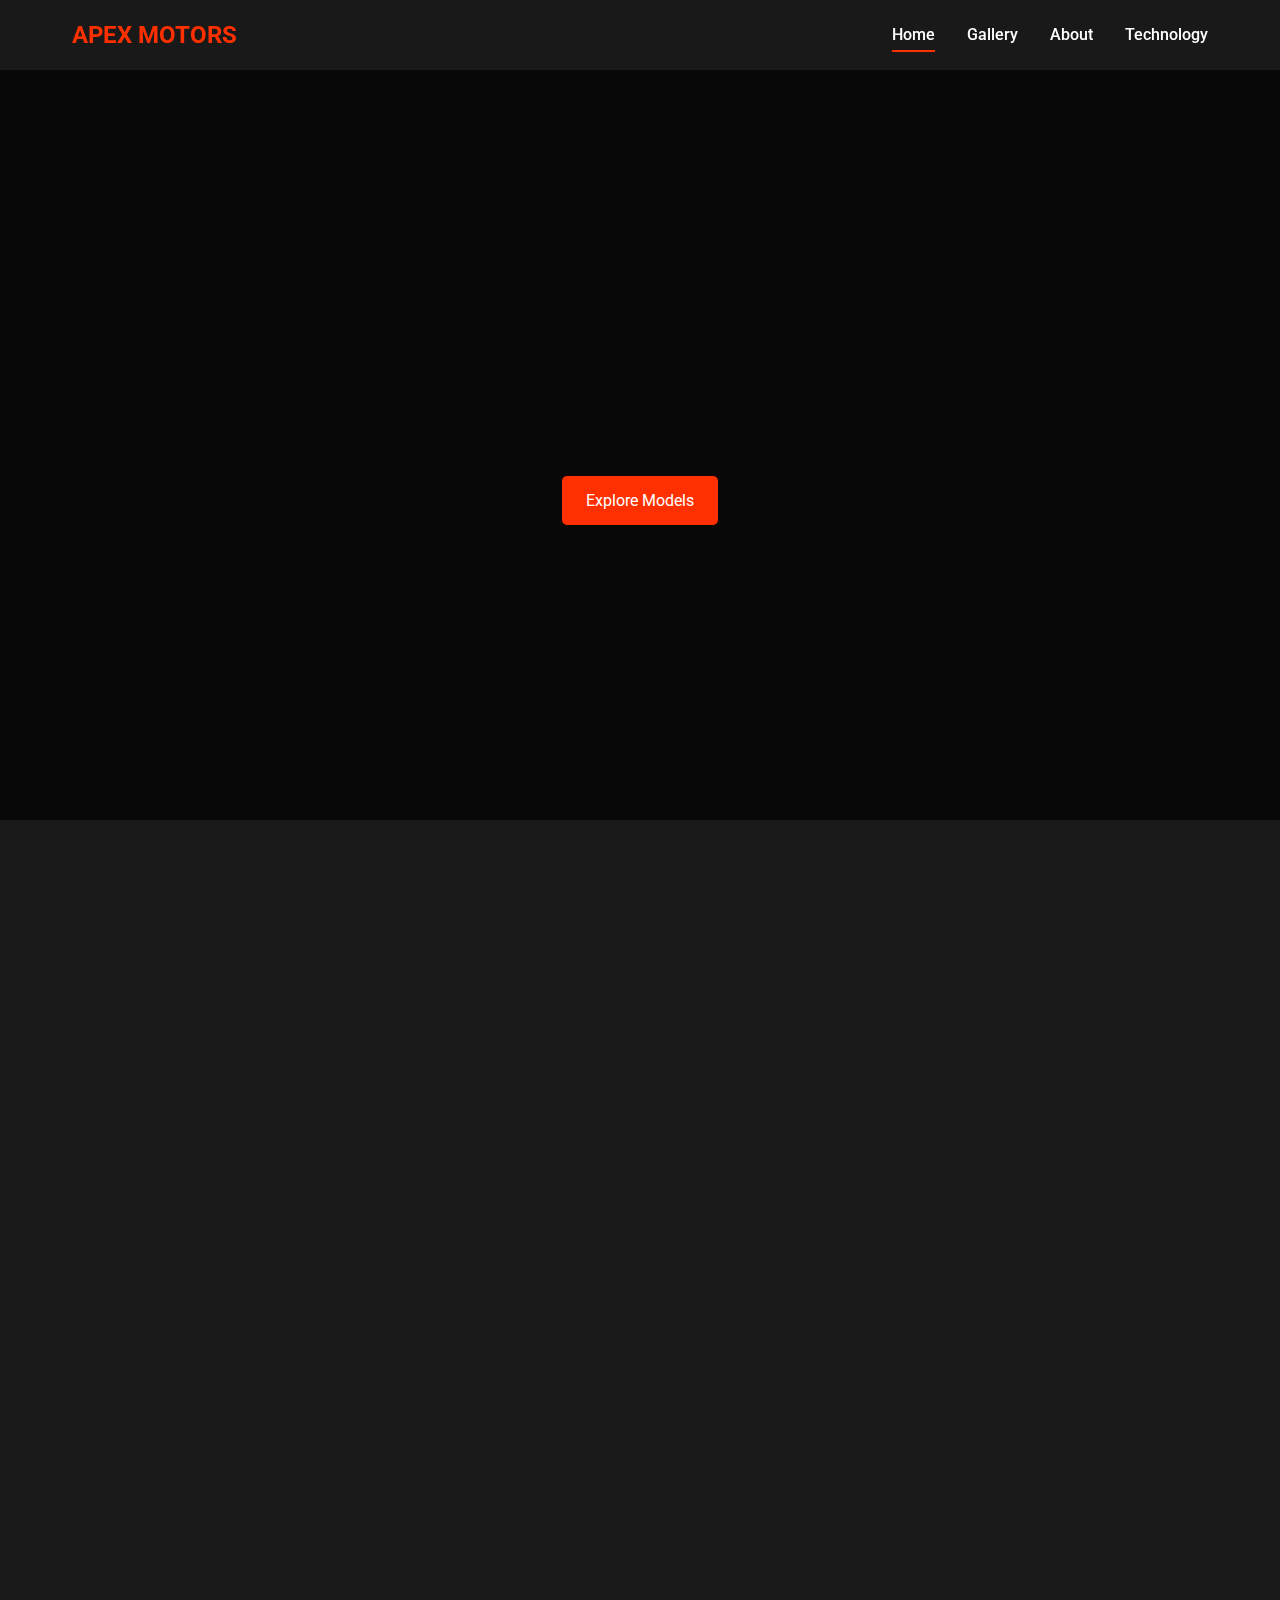
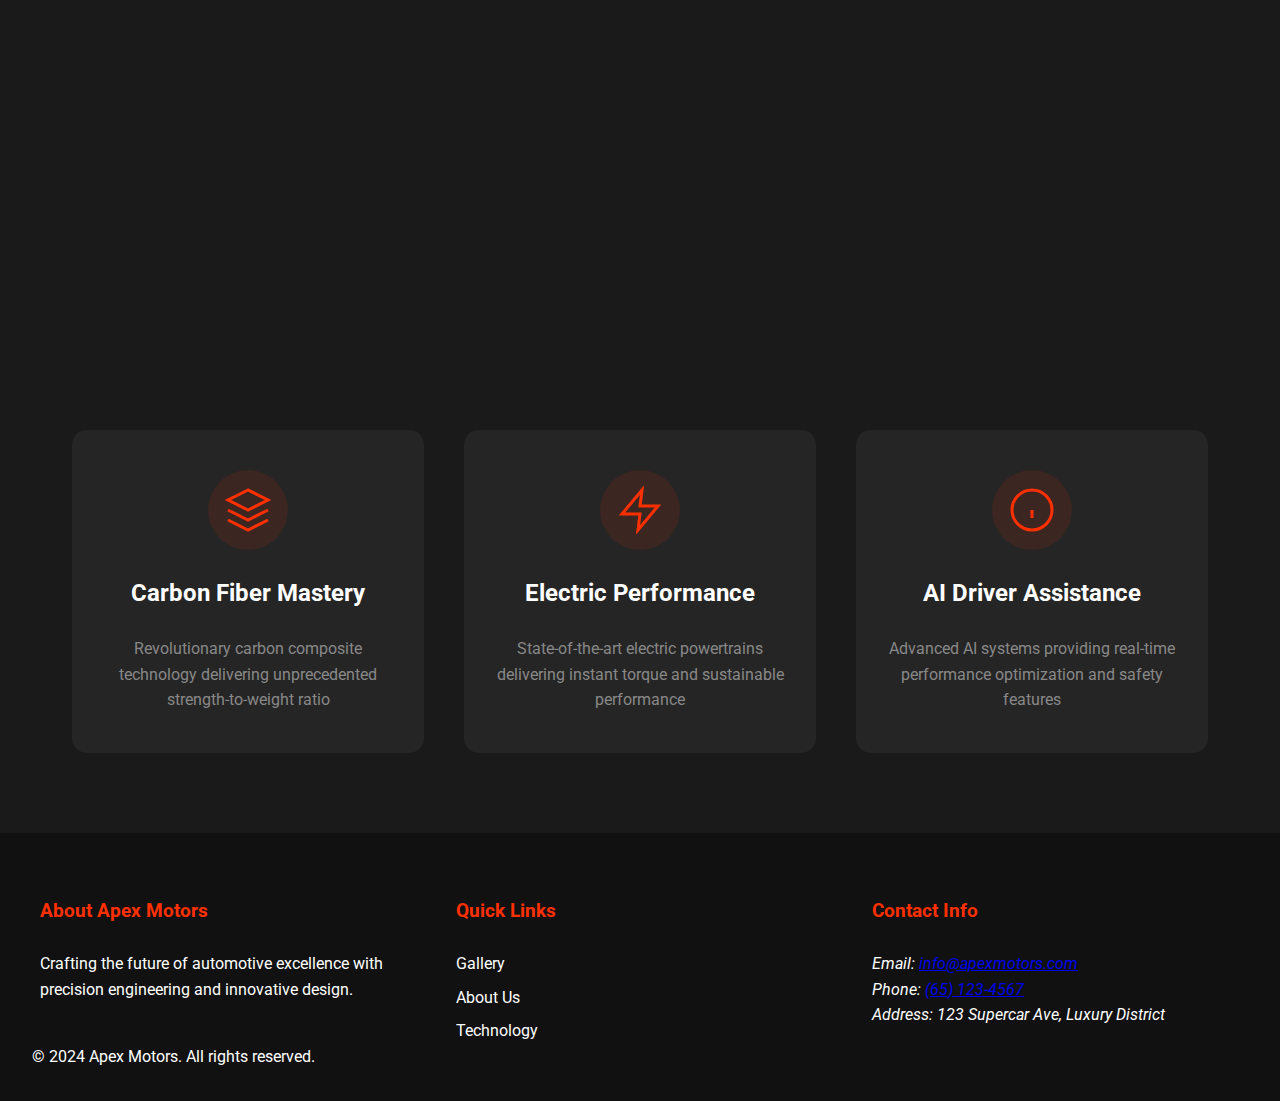
==== index.html @ 7636ef8c "Commit" ====
<!DOCTYPE html>
<html lang="en">
<head>
    <meta charset="UTF-8">
    <meta name="viewport" content="width=device-width, initial-scale=1.0">
    <title>Apex Motors | Luxury Automotive Excellence</title>
    <meta name="description" content="Experience automotive excellence with premium supercars and hypercars.">
    
    <!-- CSS -->
    <link rel="stylesheet" href="assets/css/main.css">
    
    <!-- Fonts -->
    <link rel="preconnect" href="https://fonts.googleapis.com">
    <link rel="preconnect" href="https://fonts.gstatic.com" crossorigin>
    <link href="https://fonts.googleapis.com/css2?family=Roboto:wght@300;400;500;700&display=swap" rel="stylesheet">
</head>
<body>
    <!-- Navigation -->
    <nav class="navbar" aria-label="Main navigation">
        <div class="nav-container">
            <a href="index.html" class="logo" aria-label="Apex Motors Home">APEX MOTORS</a>
            <button class="mobile-nav-toggle" aria-expanded="false" aria-controls="nav-links">
                <span aria-hidden="true">☰</span>
            </button>
            <div class="nav-links" id="nav-links">
                <a href="index.html" class="active">Home</a>
                <a href="pages/gallery.html">Gallery</a>
                <a href="pages/about.html">About</a>
                <a href="pages/tech-innovation.html">Technology</a>
            </div>
        </div>
    </nav>

    <!-- Hero Section -->
    <header class="hero" role="banner">
        <div class="hero-content animate-on-scroll">
            <h1 class="hero-title">Experience Pure Power</h1>
            <p class="hero-subtitle">Crafting automotive excellence since 2024</p>
            <a href="#featured-models" class="btn">Explore Models</a>
        </div>
    </header>

    <!-- Stats Section -->
    <section class="stats-section" aria-labelledby="stats-title">
        <div class="container">
            <div class="stats-grid">
                <article class="stat-item animate-on-scroll" data-value="2.5" data-suffix="s">
                    <h3 class="stat-title">0-60 mph Time</h3>
                    <p class="stat-value">0</p>
                    <p class="stat-description">Seconds from standstill to 60 mph, setting new performance standards</p>
                </article>

                <article class="stat-item animate-on-scroll" data-value="220" data-suffix="+">
                    <h3 class="stat-title">Maximum Speed</h3>
                    <p class="stat-value">0</p>
                    <p class="stat-description">MPH top speed, pushing the boundaries of automotive excellence</p>
                </article>

                <article class="stat-item animate-on-scroll" data-value="780" data-suffix="HP">
                    <h3 class="stat-title">Engine Power</h3>
                    <p class="stat-value">0</p>
                    <p class="stat-description">Horsepower of pure engineering brilliance at your command</p>
                </article>

                <article class="stat-item animate-on-scroll" data-value="3200" data-suffix="k">
                    <h3 class="stat-title">Global Reach</h3>
                    <p class="stat-value">0</p>
                    <p class="stat-description">Valued members in our exclusive worldwide community</p>
                </article>
            </div>
        </div>
    </section>

    <!-- Featured Models Section -->
    <section id="featured-models" class="section" aria-labelledby="models-title">
        <div class="container">
            <h2 id="models-title" class="section-title animate-on-scroll">Featured Models</h2>
            <div class="models-grid">
                <article class="model-card animate-on-scroll">
                    <div class="model-image">
                        <img src="assets/images/cars/imola.jpg" alt="Pagani Imola supercar front view" loading="lazy">
                    </div>
                    <div class="model-info">
                        <h3>Pagani Imola</h3>
                        <p>827 HP V12 Twin-Turbo</p>
                        <a href="pages/tech-innovation.html" class="btn">Learn More</a>
                    </div>
                </article>

                <article class="model-card animate-on-scroll">
                    <div class="model-image">
                        <img src="assets/images/cars/bc.jpg" alt="Pagani Huayra BC supercar side view" loading="lazy">
                    </div>
                    <div class="model-info">
                        <h3>Pagani Huayra BC</h3>
                        <p>791 HP V12 Twin-Turbo</p>
                        <a href="pages/tech-innovation.html" class="btn">Learn More</a>
                    </div>
                </article>

                <article class="model-card animate-on-scroll">
                    <div class="model-image">
                        <img src="assets/images/cars/revo.jpg" alt="Pagani Huayra R EVO supercar track view" loading="lazy">
                    </div>
                    <div class="model-info">
                        <h3>Pagani Huayra R EVO</h3>
                        <p>900 HP Naturally Aspirated V12</p>
                        <a href="pages/tech-innovation.html" class="btn">Learn More</a>
                    </div>
                </article>
            </div>
        </div>
    </section>

    <!-- Technology Section -->
    <section class="section tech-section" aria-labelledby="tech-title">
        <div class="container">
            <h2 id="tech-title" class="section-title animate-on-scroll">Latest Technology</h2>
            
            <div class="tech-grid">
                <!-- Carbon Fiber Innovation -->
                <div class="tech-item">
                    <div class="tech-icon">
                        <svg viewBox="0 0 24 24" fill="none" stroke="currentColor" stroke-width="2">
                            <path d="M12 2L2 7l10 5 10-5-10-5zM2 17l10 5 10-5M2 12l10 5 10-5"/>
                        </svg>
                    </div>
                    <h3>Carbon Fiber Mastery</h3>
                    <p>Revolutionary carbon composite technology delivering unprecedented strength-to-weight ratio</p>
                </div>
    
                <!-- Electric Performance -->
                <div class="tech-item">
                    <div class="tech-icon">
                        <svg viewBox="0 0 24 24" fill="none" stroke="currentColor" stroke-width="2">
                            <path d="M13 2L3 14h9l-1 8 10-12h-9l1-8z"/>
                        </svg>
                    </div>
                    <h3>Electric Performance</h3>
                    <p>State-of-the-art electric powertrains delivering instant torque and sustainable performance</p>
                </div>
    
                <!-- AI Driver Assistance -->
                <div class="tech-item">
                    <div class="tech-icon">
                        <svg viewBox="0 0 24 24" fill="none" stroke="currentColor" stroke-width="2">
                            <circle cx="12" cy="12" r="10"/>
                            <path d="M12 16v-4M12 8h.01"/>
                        </svg>
                    </div>
                    <h3>AI Driver Assistance</h3>
                    <p>Advanced AI systems providing real-time performance optimization and safety features</p>
                </div>
            </div>
        </div>
    </section>

    <!-- Footer -->
    <footer class="footer">
        <div class="footer-content">
            <div class="footer-section">
                <h3>About Apex Motors</h3>
                <p>Crafting the future of automotive excellence with precision engineering and innovative design.</p>
            </div>

            <div class="footer-section">
                <h3>Quick Links</h3>
                <div class="footer-links">
                    <a href="pages/gallery.html">Gallery</a>
                    <a href="pages/about.html">About Us</a>
                    <a href="pages/tech-innovation.html">Technology</a>
                </div>
            </div>

            <div class="footer-section">
                <h3>Contact Info</h3>
                <address>
                    <p>Email: <a href="mailto:info@apexmotors.com">info@apexmotors.com</a></p>
                    <p>Phone: <a href="tel:+6512345678">(65) 123-4567</a></p>
                    <p>Address: 123 Supercar Ave, Luxury District</p>
                </address>
            </div>
        </div>
        <div class="footer-bottom">
            <p>&copy; 2024 Apex Motors. All rights reserved.</p>
        </div>
    </footer>

    <!-- Scripts -->
    <script src="assets/js/main.js"></script>
</body>
</html>
---- assets/css/main.css ----
:root {
    --primary-color: #1a1a1a;
    --accent-color: #ff3000;
    --secondary-color: #333333;
    --text-light: #ffffff;
    --text-dark: #333333;
    --text-muted: #888888;
    --transition: all 0.3s ease;
}

* {
    margin: 0;
    padding: 0;
    box-sizing: border-box;
}

html {
    scroll-behavior: smooth;
    font-size: 16px;
}

body {
    font-family: 'Roboto', Arial, sans-serif;
    line-height: 1.6;
    color: var(--text-light);
    background-color: var(--primary-color);
    min-height: 100vh;
    display: flex;
    flex-direction: column;
    overflow-x: hidden;
}

/* Navigation */
.navbar {
    position: fixed;
    width: 100%;
    top: 0;
    z-index: 1000;
    background: rgba(26, 26, 26, 0.95);
    backdrop-filter: blur(10px);
    transition: var(--transition);
}

.navbar.nav-hidden {
    transform: translateY(-100%);
}

.navbar.scrolled {
    background: rgba(26, 26, 26, 0.98);
    box-shadow: 0 2px 10px rgba(0, 0, 0, 0.3);
}

.nav-container {
    max-width: 1200px;
    margin: 0 auto;
    padding: 1rem 2rem;
    display: flex;
    justify-content: space-between;
    align-items: center;
}

.logo {
    font-size: 1.5rem;
    font-weight: bold;
    color: var(--accent-color);
    text-decoration: none;
    transition: var(--transition);
}

.logo:hover {
    transform: scale(1.05);
}

.nav-links {
    display: flex;
    gap: 2rem;
}

.nav-links a {
    color: var(--text-light);
    text-decoration: none;
    transition: var(--transition);
    position: relative;
    font-weight: 500;
}

.nav-links a::after {
    content: '';
    position: absolute;
    width: 0;
    height: 2px;
    bottom: -4px;
    left: 0;
    background-color: var(--accent-color);
    transition: var(--transition);
}

.nav-links a:hover::after,
.nav-links a.active::after {
    width: 100%;
}

/* Hero Section */
.hero {
    height: 100vh;
    display: flex;
    align-items: center;
    justify-content: center;
    text-align: center;
    position: relative;
    background: linear-gradient(rgba(0, 0, 0, 0.7), rgba(0, 0, 0, 0.7));
    background-size: cover;
    background-position: center;
    background-attachment: fixed;
    margin-top: -80px;
    padding-top: 80px;
}

.hero-content {
    max-width: 800px;
    margin: 0 auto;
    padding: 2rem;
    text-align: center;
    z-index: 1;
}

.hero-title {
    font-size: 4rem;
    margin-bottom: 1rem;
    opacity: 0;
    transform: translateY(30px);
    animation: fadeInUp 0.8s ease forwards;
}

.hero-subtitle {
    font-size: 1.5rem;
    margin-bottom: 2rem;
    color: rgba(255, 255, 255, 0.8);
    opacity: 0;
    transform: translateY(30px);
    animation: fadeInUp 0.8s ease 0.2s forwards;
}

/* Stats Section */
.stats-section {
    padding: 5rem 0;
    background-color: var(--primary-color);
    position: relative;
    overflow: hidden;
}

.stats-grid {
    display: grid;
    grid-template-columns: repeat(auto-fit, minmax(250px, 1fr));
    gap: 2.5rem;
    max-width: 1200px;
    margin: 0 auto;
    padding: 0 2rem;
}

.stat-item {
    background: rgba(255, 255, 255, 0.05);
    padding: 2.5rem 2rem;
    border-radius: 15px;
    text-align: center;
    transition: var(--transition);
    position: relative;
    overflow: hidden;
    display: flex;
    flex-direction: column;
    align-items: center;
    justify-content: center;
    min-height: 250px;
}

.stat-item::before {
    content: '';
    position: absolute;
    top: 0;
    left: 0;
    width: 100%;
    height: 2px;
    background: linear-gradient(90deg, transparent, var(--accent-color), transparent);
    opacity: 0;
    transition: var(--transition);
}

.stat-item:hover {
    transform: translateY(-5px);
    background: rgba(255, 255, 255, 0.08);
}

.stat-item:hover::before {
    opacity: 1;
}

.stat-title {
    color: var(--accent-color);
    font-size: 1.2rem;
    margin-bottom: 1rem;
    text-transform: uppercase;
    letter-spacing: 1px;
    font-weight: 600;
}

.stat-value {
    font-size: 3.5rem;
    font-weight: bold;
    margin: 1rem 0;
    color: var(--text-light);
    line-height: 1;
    transition: var(--transition);
}

.stat-description {
    color: var(--text-muted);
    font-size: 1rem;
    line-height: 1.5;
    margin-top: 0.5rem;
    max-width: 200px;
}

/* Models Section */
.models-grid {
    display: grid;
    grid-template-columns: repeat(auto-fit, minmax(300px, 1fr));
    gap: 2.5rem;
    max-width: 1200px;
    margin: 3rem auto 0;
    padding: 0 2rem;
}

.model-card {
    background: rgba(255, 255, 255, 0.05);
    border-radius: 15px;
    overflow: hidden;
    transition: var(--transition);
    opacity: 0;
    transform: translateY(20px);
}

.model-card.animate {
    opacity: 1;
    transform: translateY(0);
}

.model-card:hover {
    transform: translateY(-5px);
}

.model-image {
    width: 100%;
    height: 250px;
    overflow: hidden;
}

.model-image img {
    width: 100%;
    height: 100%;
    object-fit: cover;
    transition: transform 0.6s ease;
}

.model-card:hover .model-image img {
    transform: scale(1.1);
}

.model-info {
    padding: 1.5rem;
    text-align: center;
    background: rgba(0, 0, 0, 0.7);
}

.model-info h3 {
    margin-bottom: 0.5rem;
    font-size: 1.5rem;
    color: var(--text-light);
}

.model-info p {
    color: var(--accent-color);
    margin-bottom: 1.5rem;
}

/* Technology Section */
.tech-section {
    padding: 5rem 0;
    background-color: var(--primary-color);
    position: relative;
    overflow: hidden;
}

.tech-grid {
    display: grid;
    grid-template-columns: repeat(auto-fit, minmax(300px, 1fr));
    gap: 2.5rem;
    max-width: 1200px;
    margin: 3rem auto 0;
    padding: 0 2rem;
}

.tech-item {
    background: rgba(255, 255, 255, 0.05);
    padding: 2.5rem 2rem;
    border-radius: 15px;
    text-align: center;
    transition: var(--transition);
    position: relative;
    overflow: hidden;
    display: flex;
    flex-direction: column;
    align-items: center;
    min-height: 300px;
}

.tech-item:hover {
    transform: translateY(-10px);
    background: rgba(255, 255, 255, 0.08);
    box-shadow: 0 10px 30px rgba(0, 0, 0, 0.2);
}

.tech-icon {
    width: 80px;
    height: 80px;
    display: flex;
    align-items: center;
    justify-content: center;
    margin-bottom: 1.5rem;
    background: rgba(255, 48, 0, 0.1);
    border-radius: 50%;
    transition: var(--transition);
    color: var(--accent-color);
    padding: 1rem;
    position: relative;
}

.tech-item:hover .tech-icon {
    transform: scale(1.1) rotate(5deg);
    background: var(--accent-color);
    color: var(--text-light);
}

.tech-icon::after {
    content: '';
    position: absolute;
    width: 100%;
    height: 100%;
    border-radius: 50%;
    background: var(--accent-color);
    filter: blur(15px);
    opacity: 0;
    transition: var(--transition);
}

.tech-item:hover .tech-icon::after {
    opacity: 0.2;
}

.tech-icon svg {
    width: 100%;
    height: 100%;
    stroke-width: 1.5;
}

.tech-item h3 {
    font-size: 1.5rem;
    margin-bottom: 1rem;
    color: var(--text-light);
}

.tech-item p {
    color: var(--text-muted);
    line-height: 1.6;
    font-size: 1rem;
    margin-top: 0.5rem;
}

/* Button */
.btn {
    display: inline-block;
    padding: 0.75rem 1.5rem;
    font-size: 1rem;
    background: var(--accent-color);
    color: var(--text-light);
    text-decoration: none;
    border-radius: 5px;
    transition: var(--transition);
    border: none;
    cursor: pointer;
    position: relative;
    overflow: hidden;
}

.btn:hover {
    background: #ff4500;
    transform: translateY(-3px);
}

/* Footer */
.footer {
    background: #111;
    padding: 4rem 2rem 2rem;
    margin-top: auto;
}

.footer-content {
    max-width: 1200px;
    margin: 0 auto;
    display: grid;
    grid-template-columns: repeat(auto-fit, minmax(250px, 1fr));
    gap: 3rem;
}

.footer-section h3 {
    color: var(--accent-color);
    margin-bottom: 1.5rem;
}

.footer-links {
    display: flex;
    flex-direction: column;
    gap: 0.5rem;
}

.footer-links a {
    color: var(--text-light);
    text-decoration: none;
    transition: var(--transition);
}

.footer-links a:hover {
    color: var(--accent-color);
}

/* Animations */
@keyframes fadeInUp {
    0% {
        opacity: 0;
        transform: translateY(30px);
    }
    100% {
        opacity: 1;
        transform: translateY(0);
    }
}

.animate-on-scroll {
    opacity: 0;
    transform: translateY(20px);
    transition: opacity 0.6s ease, transform 0.6s ease;
}

.animate-on-scroll.animate {
    opacity: 1;
    transform: translateY(0);
}

/* Section Title */
.section-title {
    font-size: 2.5rem;
    margin-bottom: 3rem;
    text-align: center;
    position: relative;
    color: var(--text-light);
}

.section-title::after {
    content: '';
    position: absolute;
    bottom: -10px;
    left: 50%;
    transform: translateX(-50%);
    width: 60px;
    height: 3px;
    background: var(--accent-color);
}

/* Mobile Navigation */
.mobile-nav-toggle {
    display: none;
    background: none;
    border: none;
    color: var(--text-light);
    font-size: 1.5rem;
    cursor: pointer;
    padding: 0.5rem;
}

/* Media Queries */
@media (max-width: 768px) {
    .mobile-nav-toggle {
        display: block;
    }

    .nav-links {
        display: none;
        position: absolute;
        top: 100%;
        left: 0;
        right: 0;
        background: var(--primary-color);
        padding: 1rem;
        flex-direction: column;
        text-align: center;
        box-shadow: 0 2px 10px rgba(0, 0, 0, 0.3);
    }

    .nav-links.active {
        display: flex;
    }

    .hero-title {
        font-size: 2.5rem;
    }

    .hero-subtitle {
        font-size: 1.2rem;
    }

    .stats-grid {
        grid-template-columns: 1fr;
        gap: 1.5rem;
    }

    .models-grid,
    .tech-grid {
        grid-template-columns: 1fr;
        gap: 1.5rem;
    }

    .tech-item {
        min-height: 250px;
    }

    .section-title {
        font-size: 2rem;
    }

    .footer-content {
        grid-template-columns: 1fr;
        text-align: center;
    }
}

@media (max-width: 480px) {
    .nav-container {
        padding: 1rem;
    }

    .section-title {
        font-size: 1.8rem;
    }

    .stat-value {
        font-size: 2.5rem;
    }
}
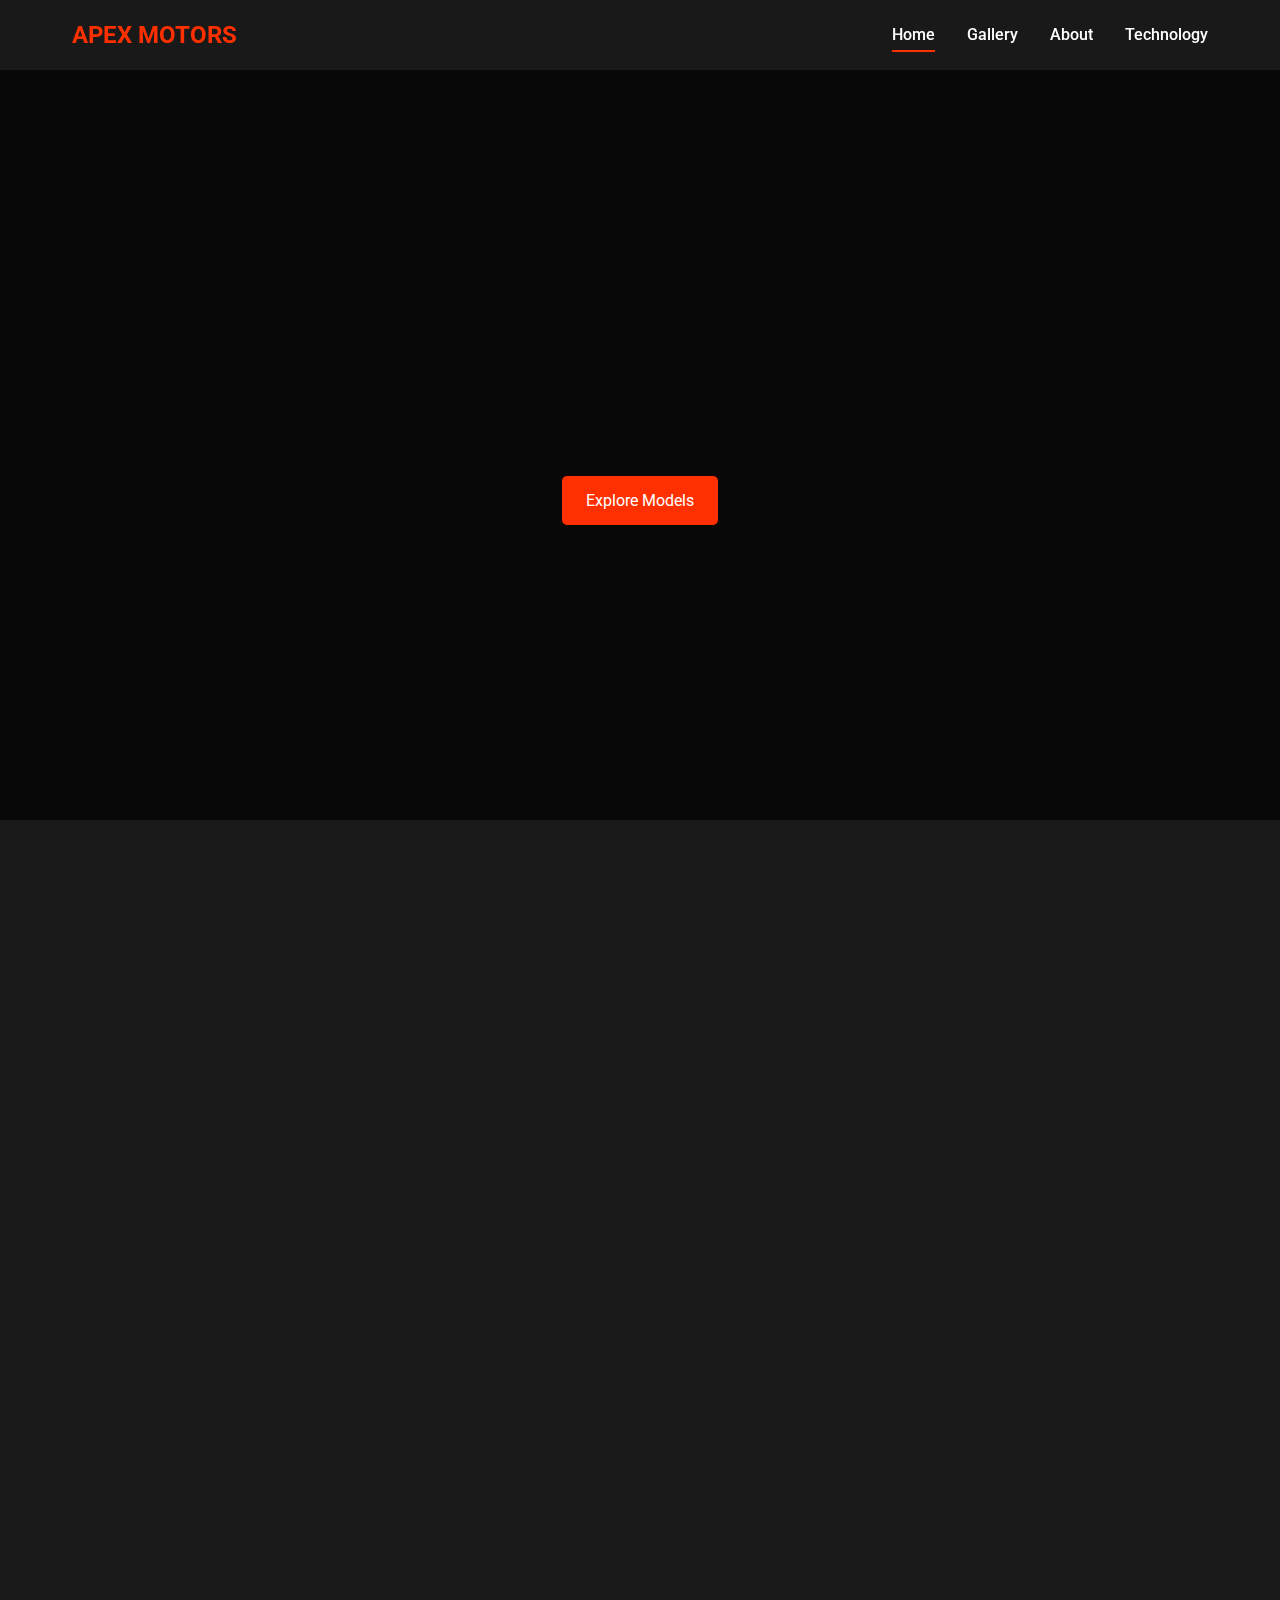
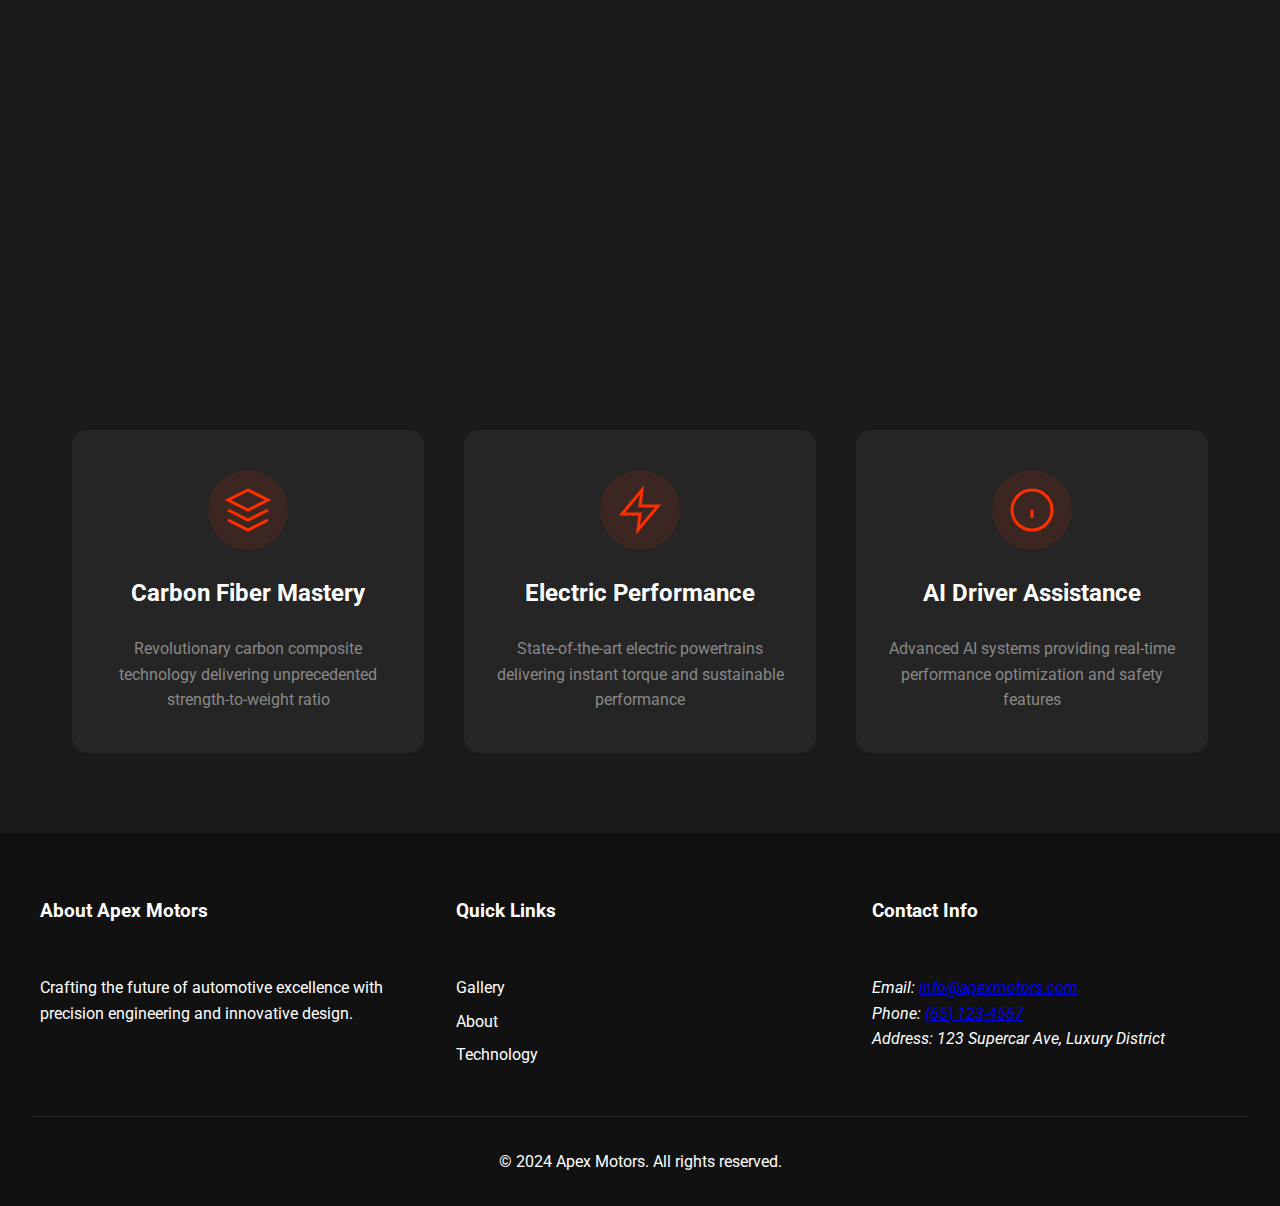
==== commit 51dc3d9a: "New commit" ====
--- a/index.html
+++ b/index.html
@@ -154,7 +154,7 @@
             </div>
         </div>
     </section>
-
+    
     <!-- Footer -->
     <footer class="footer">
         <div class="footer-content">
@@ -167,7 +167,7 @@
                 <h3>Quick Links</h3>
                 <div class="footer-links">
                     <a href="pages/gallery.html">Gallery</a>
-                    <a href="pages/about.html">About Us</a>
+                    <a href="pages/about.html">About</a>
                     <a href="pages/tech-innovation.html">Technology</a>
                 </div>
             </div>
--- a/assets/css/main.css
+++ b/assets/css/main.css
@@ -412,8 +412,14 @@
 }
 
 .footer-section h3 {
-    color: var(--accent-color);
-    margin-bottom: 1.5rem;
+    margin-bottom: 3rem;
+}
+
+.footer-bottom {
+    margin-top: 3rem;
+    padding-top: 2rem;
+    border-top: 1px solid rgba(255, 255, 255, 0.1);
+    text-align: center;
 }
 
 .footer-links {
